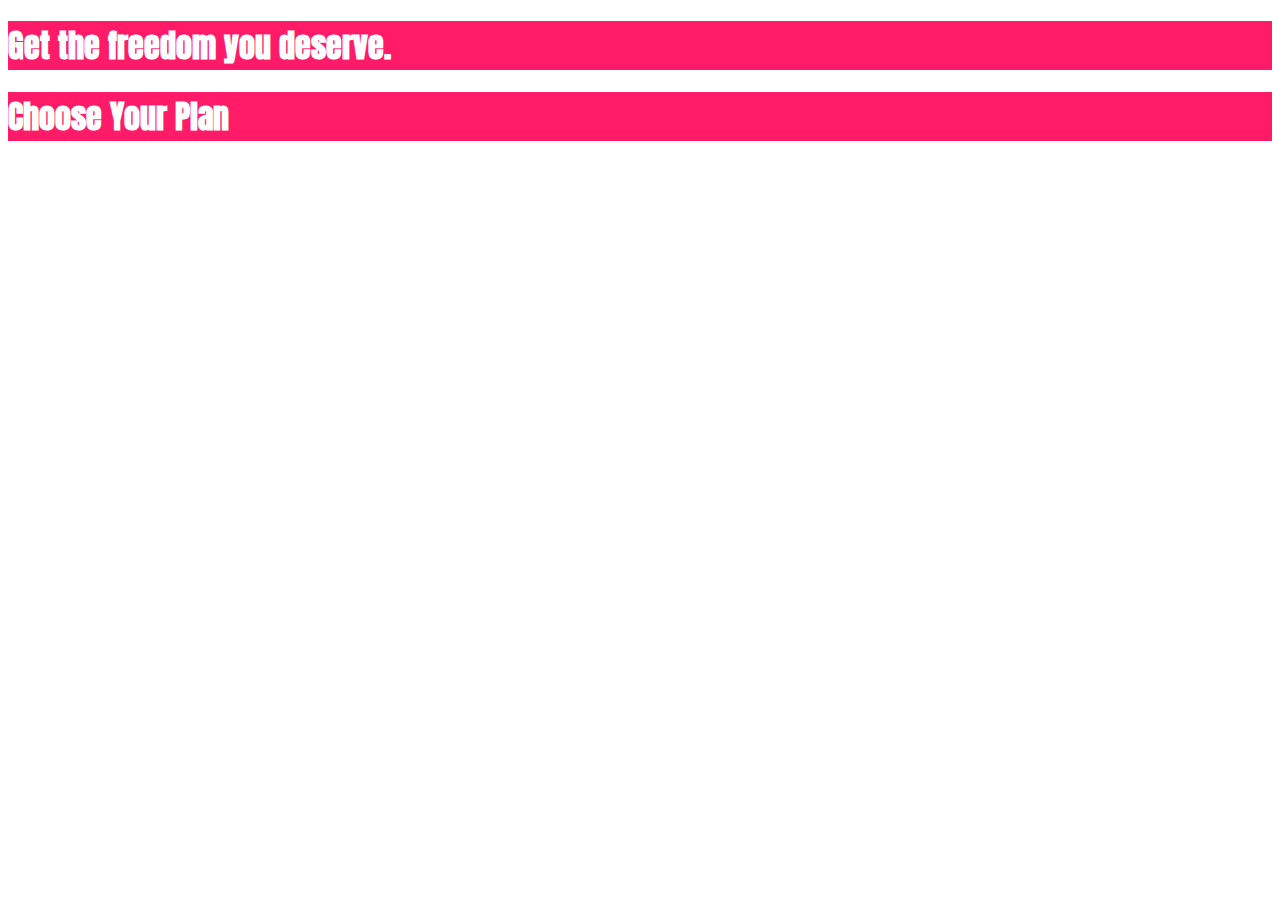
==== 1. basics of css/index.html @ 3f7f5be8 "Initial commit" ====
<!DOCTYPE html>
<html lang="en">
  <head>
    <meta charset="UTF-8" />
    <meta http-equiv="X-UA-Compatible" content="ie=edge" />
    <title>uHost</title>
    <link rel="shortcut icon" href="favicon.png" />
    <link
      href="https://fonts.googleapis.com/css2?family=Anton"
      rel="stylesheet"
    />

    <link rel="stylesheet" href="main.css" />
  </head>

  <body>
    <main>
      <section>
        <h1>Get the freedom you deserve.</h1>
      </section>
      <section>
        <h1>Choose Your Plan</h1>
      </section>
    </main>
  </body>
</html>
---- 1. basics of css/main.css ----
section {
  background: #ff1b68;
}

h1 {
  color: white;
  font-family: 'Anton', sans-serif;
}
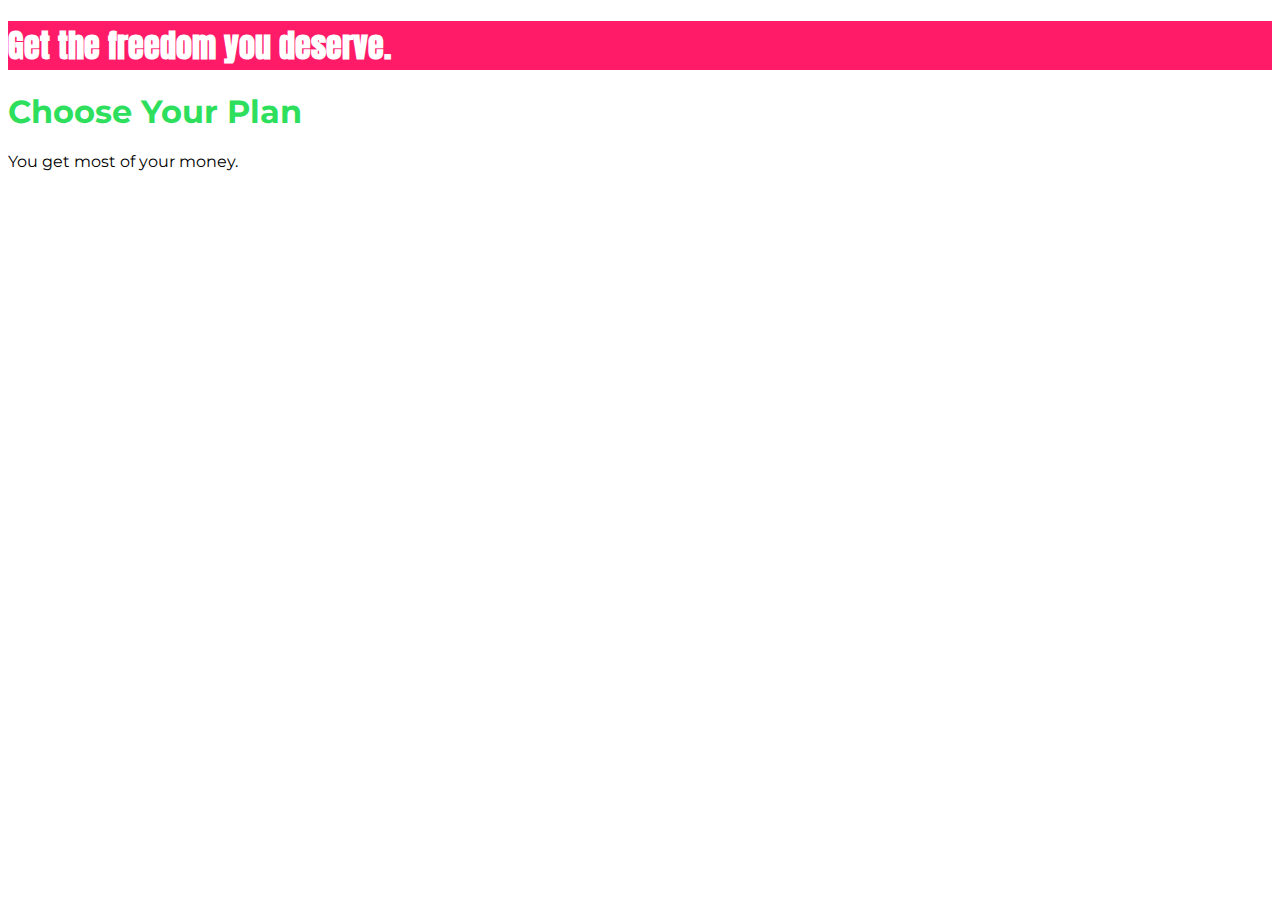
==== commit e632800c: "learning: Basics of CSS." ====
--- a/1. basics of css/index.html
+++ b/1. basics of css/index.html
@@ -5,8 +5,14 @@
     <meta http-equiv="X-UA-Compatible" content="ie=edge" />
     <title>uHost</title>
     <link rel="shortcut icon" href="favicon.png" />
+    <link rel="preconnect" href="https://fonts.googleapis.com" />
+    <link rel="preconnect" href="https://fonts.gstatic.com" crossorigin />
     <link
       href="https://fonts.googleapis.com/css2?family=Anton"
+      rel="stylesheet"
+    />
+    <link
+      href="https://fonts.googleapis.com/css2?family=Montserrat:wght@400;700&display=swap"
       rel="stylesheet"
     />
 
@@ -15,11 +21,12 @@
 
   <body>
     <main>
-      <section>
+      <section id="product-overview">
         <h1>Get the freedom you deserve.</h1>
       </section>
-      <section>
-        <h1>Choose Your Plan</h1>
+      <section id="plans">
+        <h1 class="section-title">Choose Your Plan</h1>
+        <p>You get most of your money.</p>
       </section>
     </main>
   </body>
--- a/1. basics of css/main.css
+++ b/1. basics of css/main.css
@@ -1,8 +1,21 @@
-section {
+body {
+  font-family: 'Montserrat', sans-serif;
+}
+
+#product-overview {
   background: #ff1b68;
 }
 
-h1 {
+.section-title {
+  color: #2ddf5c;
+}
+
+#product-overview h1 {
   color: white;
   font-family: 'Anton', sans-serif;
-}+}
+
+/* h1 {
+  font-family: sans-serif;
+} */
+
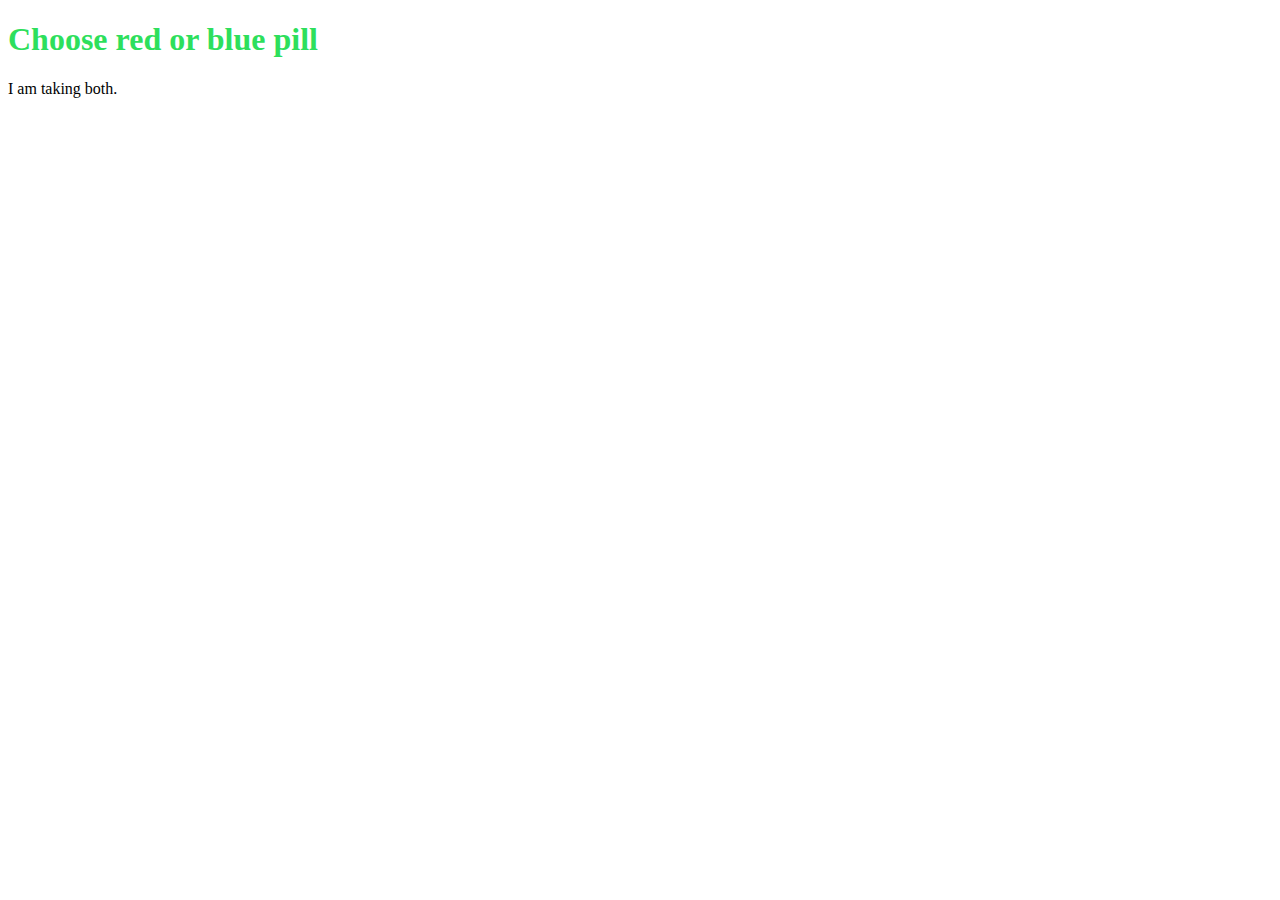
==== commit f3c70e71: "learning: Basics of CSS." ====
--- a/1. basics of css/index.html
+++ b/1. basics of css/index.html
@@ -21,12 +21,9 @@
 
   <body>
     <main>
-      <section id="product-overview">
-        <h1>Get the freedom you deserve.</h1>
-      </section>
       <section id="plans">
-        <h1 class="section-title">Choose Your Plan</h1>
-        <p>You get most of your money.</p>
+        <h1 class="section-title">Choose red or blue pill</h1>
+        <p>I am taking both.</p>
       </section>
     </main>
   </body>
--- a/1. basics of css/main.css
+++ b/1. basics of css/main.css
@@ -1,21 +1,7 @@
-body {
-  font-family: 'Montserrat', sans-serif;
-}
-
-#product-overview {
-  background: #ff1b68;
-}
-
 .section-title {
   color: #2ddf5c;
 }
 
-#product-overview h1 {
-  color: white;
-  font-family: 'Anton', sans-serif;
-}
-
-/* h1 {
-  font-family: sans-serif;
-} */
-
+h1 {
+  color: blue;
+}